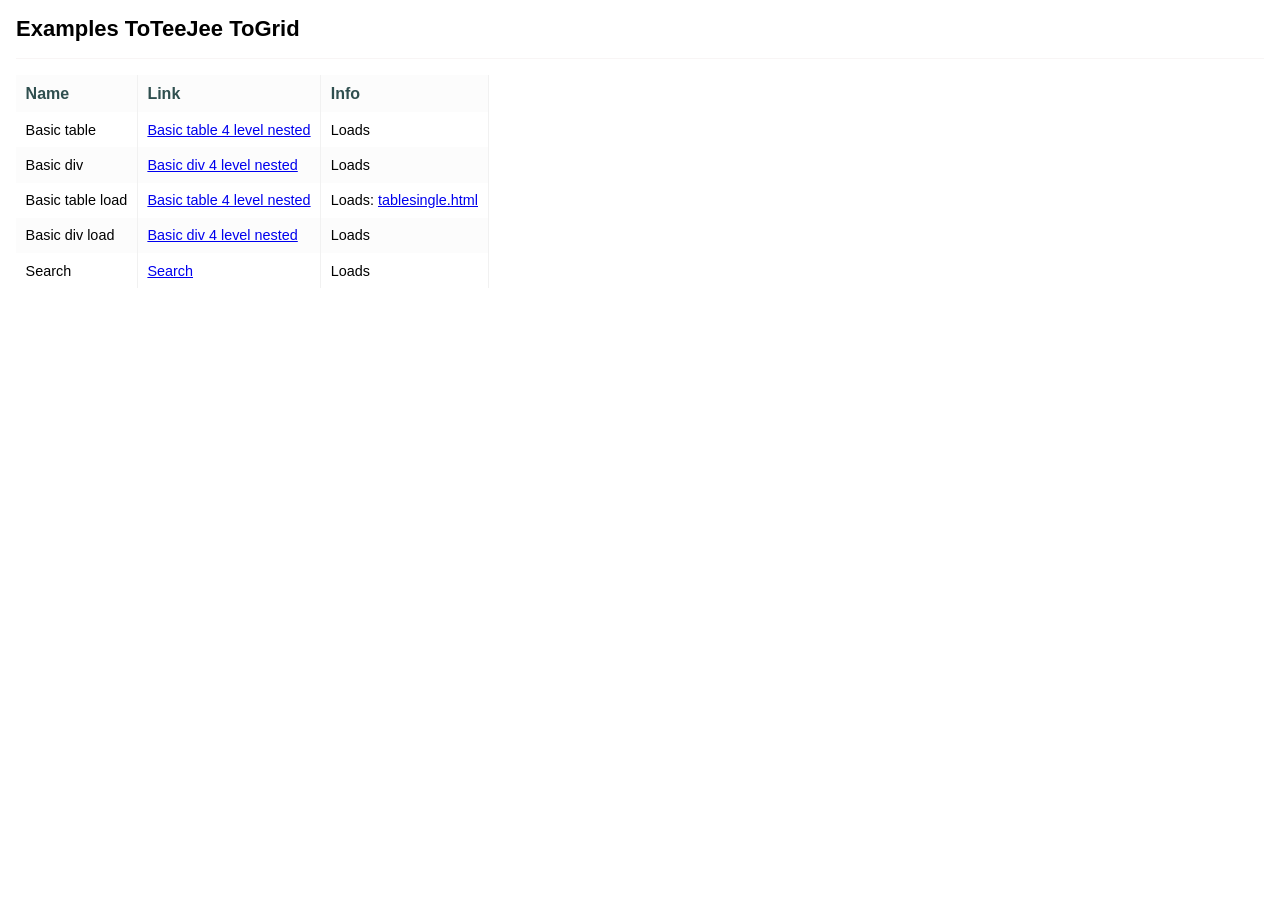
==== examples/index.html @ 3bafffb7 "Init" ====
<!DOCTYPE html>
<html>
<head>
    <title>ToTeeJee Grid Example</title>
    <link href="css/index.2022.03.11.css" rel="stylesheet" />
    <link href="css/grid.2022.03.11.css" rel="stylesheet" />
    <link href="css/data.2022.03.11.css" rel="stylesheet" />
    <script src="js/wasm_exec.2021.10.25.js"></script>
    <script src="js/wasm_app.2022.03.11.js"></script>
    <script>
        (async function () {
            const r = await modWASM.load("wasm/toteejee.2022.03.11.wasm", "togrid");
            if (r == "ok") {
                console.log("OK loading wasm");
                togrid.init('gridIndex').then(console.log('Init ToJeeGrid Examples Grid'));
            } else {
                console.log("PROBLEM loading wasm")
            }
        })();
    </script>
    <style>
        .asc:after {
            content: " \2191";
        }

        .desc:after {
            content: " \2193";
        }
    </style>
</head>
<body>
    <div id="divTotal">
        <div id="divHeader">
            <h1>Examples ToTeeJee ToGrid</h1>
        </div>
        <div id="divMain">
            <div>
                <div id="gridIndex" data-level="3" class="GridRoot">
                    <div>
                        <div>Name</div>
                        <div>Link</div>
                        <div>Info</div>
                    </div>
                    <div>
                        <div>Basic table</div>
                        <div>
                            <a href="basic/tablepage.html" target="_blank">Basic table 4 level nested</a>
                        </div>
                        <div>
                            Loads
                        </div>
                    </div>
                    <div>
                        <div>Basic div</div>
                        <div>
                            <a href="basic/divpage.html" target="_blank">Basic div 4 level nested</a>
                        </div>
                        <div>
                            Loads
                        </div>
                    </div>
                    <div>
                        <div>Basic table load</div>
                        <div>
                            <a href="javascript:toget.load('grid/examples/basic/tablesingle.html', 'divMainRight', this)">Basic table 4 level nested</a>
                        </div>
                        <div>
                            Loads:&nbsp;<a href="basic/tablesingle.html" target="_blank">tablesingle.html</a>
                        </div>
                    </div>
                    <div>
                        <div>Basic div load</div>
                        <div>
                            <a href="javascript:toget.load('grid/examples/basic/divsingle.html', 'divMainRight', this)">Basic div 4 level nested</a>
                        </div>
                        <div>
                            Loads
                        </div>
                    </div>                  
                    <div>
                        <div>Search</div>
                        <div>
                            <a href="basic/search.html" target="_blank">Search</a>
                        </div>
                        <div>
                            Loads
                        </div>
                    </div>
                </div>
            </div>
            <div id="divMainRight">                
            </div>
        </div>
        <div id="divFooter">
        </div>
    </div>
</body>
</html>
---- examples/css/index.2022.03.11.css ----
* {
    box-sizing: border-box;
    padding: 0;
    margin: 0;
    top: 0;
    left: 0;
}

html {
    zoom: 100%;       
}

body {
    font-size: 11px; /* = 100% = 1rem */    
    font-family: Helvetica, sans-serif;
}

#divTotal {
    display: grid;
    top: 0;
    left: 0;
    grid-template-rows: auto 1fr auto;    
    height: 100vh;
}

#divHeader {    
    background-color: none;
    grid-column: span 3;
    margin-left: 1rem;
    margin-right: 1rem;   
    padding-top: 1rem;
    padding-bottom: 1rem;       
    border-bottom: 1px solid #f8f5f5;
}

#divMain {
    display: grid;   
    grid-template-columns: auto 1fr
}


#divMain > div {
    padding-left: 1rem;
    padding-top: 1rem;
}
---- examples/css/grid.2022.03.11.css ----
﻿/* Nested Div Rows and Columns dynamic size */
/* #region GridRoot */
div.GridRoot {
    /*overflow-y: scroll;*/
    font-size: 0.9rem;
    display: table;
    width: auto;
}

    div.GridRoot > div:first-child {
        font-weight: bold;
        font-size: 1rem;
        color: darkslategray;
        background-color: rgba(125, 125, 125, 0.02);
    }

    div.GridRoot > div {
        display: table-row;
        border-bottom: 1px solid #f1f1f1;
    }

        div.GridRoot > div:hover {
            /*font-weight: bold;*/
            color: var(--umcdarkgreen);
            background-color: var(--grid-row-hover-bg) !important;
        }

        div.GridRoot > div:nth-child(odd) {
            background-color: rgba(125, 125, 125, 0.02);
        }

        div.GridRoot > div > div {
            /*padding: 0.5rem;*/
            display: table-cell;
            vertical-align: middle;
            padding: 0.6rem;
            /*border: 1px solid rgba(0, 0, 0, 0.06);*/
            border-right: 1px solid #f1f1f1;
        }

            /* https://css-tricks.com/css-content/ */
            div.GridRoot > div > div.asc:after {
                content: " \2191";
                /* background-color: yellow; */
            }

            /* https://css-tricks.com/css-content/ */
            div.GridRoot > div > div.desc:after {
                content: " \2193";
                /* background-color: yellow; */
            }


/* #endregion GridRoot */

/* #region GridLinks: dynamic one dimensional Columns */
div.GridLinks {
    display: grid;
    grid-auto-flow: column;
    grid-auto-columns: min-content;
    column-gap: 0.5rem;
    white-space: nowrap;
}

    div.GridLinks > div {
        padding: 0.2rem;
        align-self: center;
    }
/* #endregion GridLinks */

/* #region GridInfo */
/* Two Colums */
div.GridInfo {
    /*overflow-y: scroll;*/
    font-size: 0.9rem;
    display: table;
    width: auto;
}

    div.GridInfo > div {
        display: table-row;
        border-bottom: 1px solid #f1f1f1;
    }

        div.GridInfo > div > div {
            /*padding: 0.5rem;*/
            display: table-cell;
            vertical-align: middle;
            padding: 0.4rem;
            border: 1px solid rgba(0, 0, 0, 0.06);
        }

            div.GridInfo > div > div:first-child {
                background-color: rgba(0, 0, 0, 0.01);
                color: darkslategrey;
            }
/* #endregion GridInfo */

/* #region GridSearch */
/* Two rows  */
div.GridSearch {
    /*overflow-y: scroll;*/
    font-size: 1rem;
    font-weight: bold;
    display: table;
    width: auto;
}

    div.GridSearch > div {
        display: table-row;
        border-bottom: 1px solid #f1f1f1;
    }

        div.GridSearch > div > div {
            /*padding: 0.5rem;*/
            display: table-cell;
            vertical-align: middle;
            padding: 0.4rem;
            border: 1px solid rgba(0, 0, 0, 0.06);
        }

            div.GridSearch > div > div > input {
                font-size: 1rem;
            }

            div.GridSearch > div > div:nth-child(2n+1) {
                background-color: rgba(0, 0, 0, 0.01);
                color: darkslategrey;
            }
/* #endregion GridSearch */

/* #region GridEdit */

div.GridEdit {
    display: table;
    background-color: white;
    border-spacing: 0rem 1rem;
    border: 1px solid rgba(0, 0, 0, 0.06);
}

    div.GridEdit div {
        /* border-spacing: 0.5rem; */
        vertical-align: middle;
    }

        div.GridEdit div.b1 {
            font-weight: bold;           
            color: darkgreen;
        }

        div.GridEdit div.c1 {
            font-size:0.9rem;
            color: green;
        }

        div.GridEdit div.w1 {
            width: 80px;
        }

        div.GridEdit div.w2 {
            width: 125px;
            font-size: x-small;
        }

        div.GridEdit div.i {
            padding: 1rem;
        }

        div.GridEdit div.g1 {
            font-size: 0.9rem;
            color: gray;
        }


        div.GridEdit div.h {
            padding: 0.5rem;
            background-color: rgba(0, 0, 0, 0.01);
            border: 1px solid rgba(0, 0, 0, 0.06);
            color: darkslategrey;
        }
        div.GridEdit div.s {
            padding-left: 0.5rem;
            background-color: white;
            border: 1px solid rgba(0, 0, 0, 0.06);
            color: darkslategrey;
        }

        div.GridEdit div.ta {
            vertical-align: top;
            max-width: 20rem;
            max-height: 10rem;
            resize: both;
            /*overflow-y:auto;*/
            white-space: pre-wrap;
        }

        div.GridEdit div.ta2 {
            vertical-align: top;
            max-width: 20rem;
            max-height: 10rem;
            overflow: auto;
        }


        div.GridEdit div[contenteditable*="true"] {
            border: 1px solid rgba(0, 0, 0, 0.06);
            padding: 0.5rem;
        }

    div.GridEdit > div {
        display: table-row;
    }

        div.GridEdit > div > div {
            display: table-cell;
        }

    div.GridEdit button {
        padding: 1rem;
        background-color: darkgray;
    }

div.GridEditX {
    border-spacing: 0;
}

    div.GridEditX > div {
        display: table-row;
    }

        div.GridEditX > div > div {
            display: table-cell;
        }    

div.GridEditSave {
    padding: .5rem;
}

/* #region GridEdit */


div.rowedit > div {
}

div.rowedit > *[contenteditable="true"]:hover {
    padding: 1rem;
    background-color: rgba(217, 245, 255,0.5);
}
---- examples/css/data.2022.03.11.css ----
﻿table.datav3 {
    border: 1px solid #ddd;
    border-collapse: collapse;
}

    table.datav3 td, th {
        white-space: nowrap;
        border-bottom: 1px solid #ddd;
        border-right: 1px inset #ddd;
        padding: 2em;
    }

    table.datav3 tbody tr:nth-child(odd) {
        background-color: #FCFCFC;
    }

    table.datav3 tbody tr:hover {
        background-color: rgba(228, 210, 190, 0.22);
    }
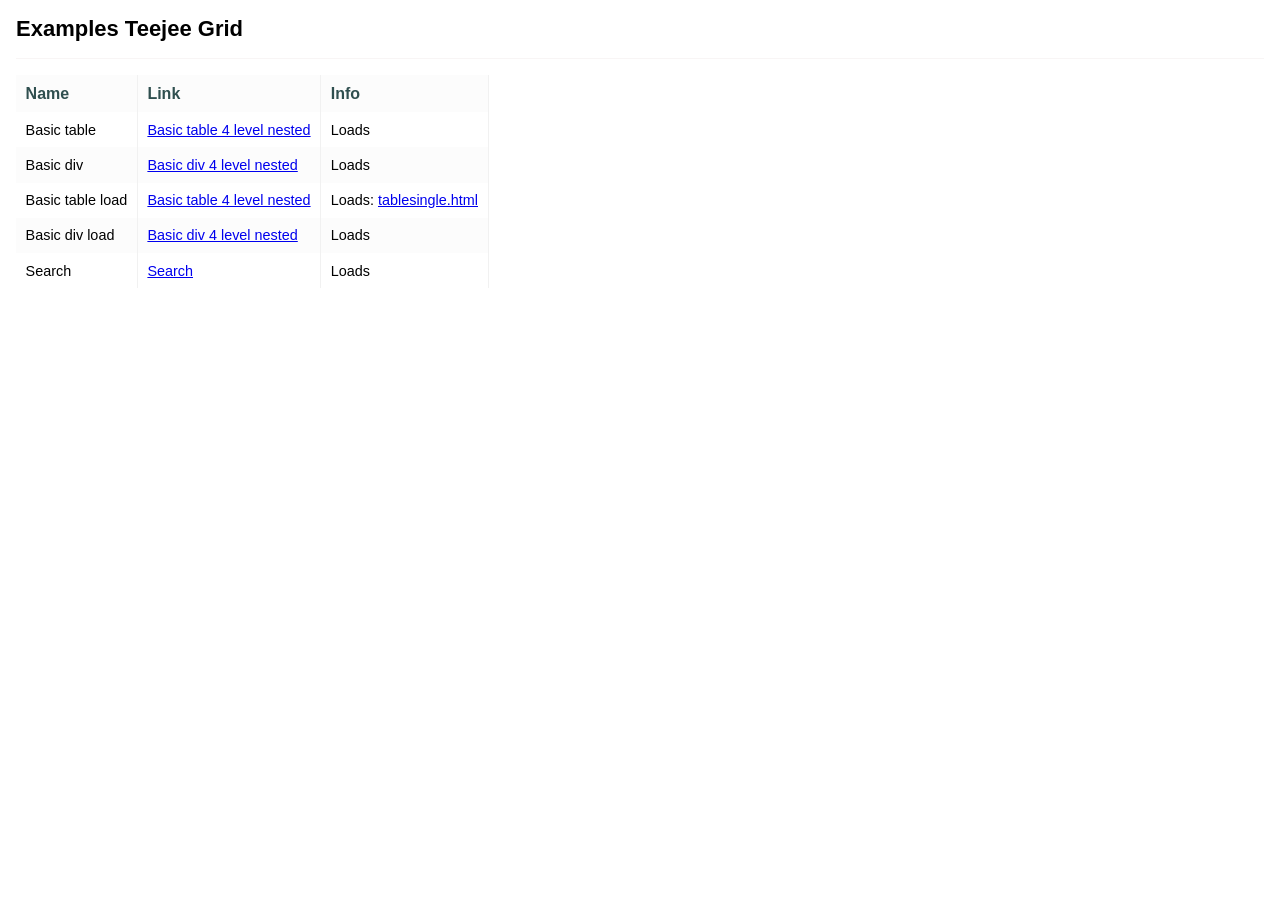
==== commit a07186fe: "Update index.html" ====
--- a/examples/index.html
+++ b/examples/index.html
@@ -1,7 +1,7 @@
 <!DOCTYPE html>
 <html>
 <head>
-    <title>ToTeeJee Grid Example</title>
+    <title>TeeJee Grid Example</title>
     <link href="css/index.2022.03.11.css" rel="stylesheet" />
     <link href="css/grid.2022.03.11.css" rel="stylesheet" />
     <link href="css/data.2022.03.11.css" rel="stylesheet" />
@@ -31,7 +31,7 @@
 <body>
     <div id="divTotal">
         <div id="divHeader">
-            <h1>Examples ToTeeJee ToGrid</h1>
+            <h1>Examples Teejee Grid</h1>
         </div>
         <div id="divMain">
             <div>
@@ -62,7 +62,7 @@
                     <div>
                         <div>Basic table load</div>
                         <div>
-                            <a href="javascript:toget.load('grid/examples/basic/tablesingle.html', 'divMainRight', this)">Basic table 4 level nested</a>
+                            <a href="javascript:toget.load('examples/basic/tablesingle.html', 'divMainRight', this)">Basic table 4 level nested</a>
                         </div>
                         <div>
                             Loads:&nbsp;<a href="basic/tablesingle.html" target="_blank">tablesingle.html</a>
@@ -71,7 +71,7 @@
                     <div>
                         <div>Basic div load</div>
                         <div>
-                            <a href="javascript:toget.load('grid/examples/basic/divsingle.html', 'divMainRight', this)">Basic div 4 level nested</a>
+                            <a href="javascript:toget.load('examples/basic/divsingle.html', 'divMainRight', this)">Basic div 4 level nested</a>
                         </div>
                         <div>
                             Loads
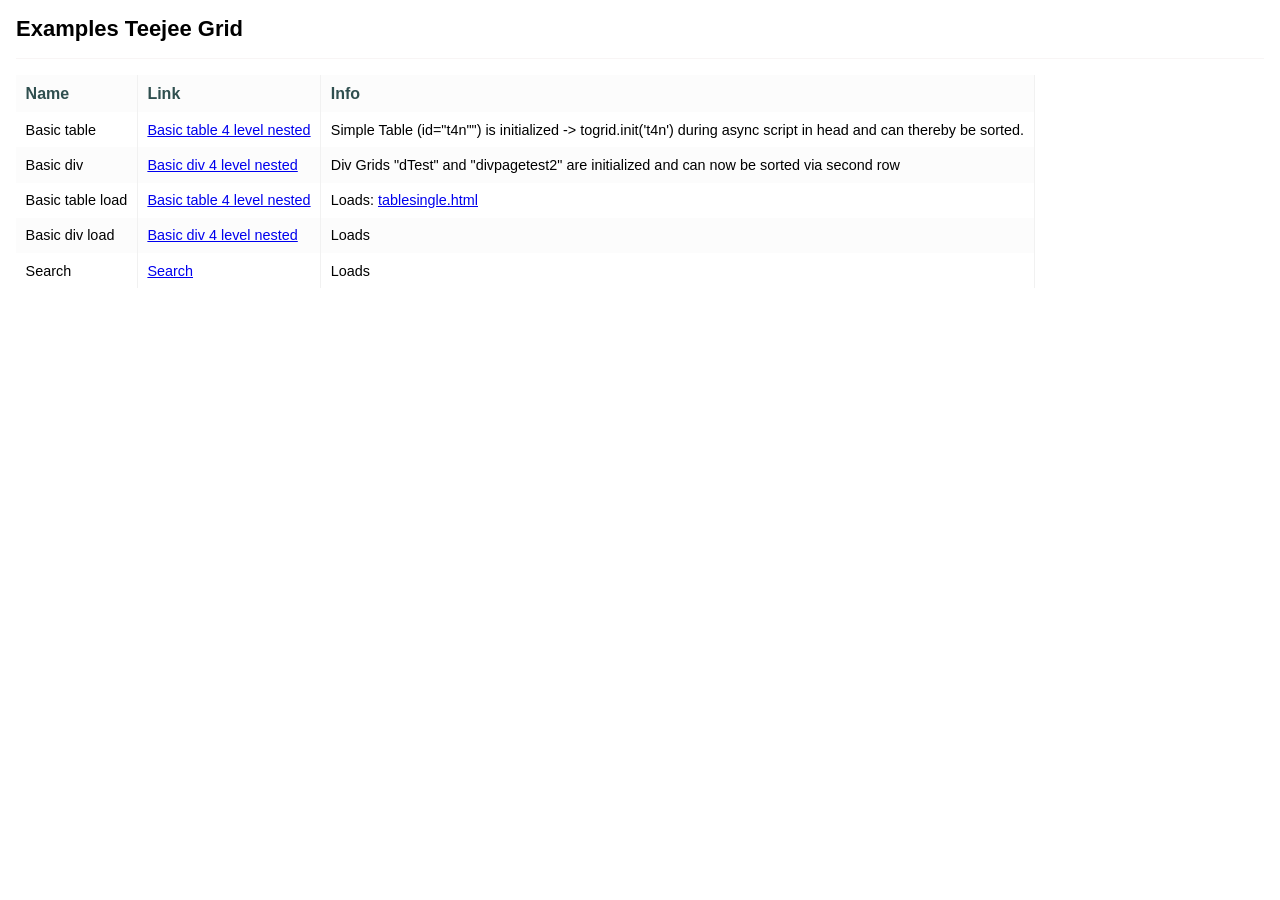
==== commit e513d192: "Text" ====
--- a/examples/index.html
+++ b/examples/index.html
@@ -47,7 +47,7 @@
                             <a href="basic/tablepage.html" target="_blank">Basic table 4 level nested</a>
                         </div>
                         <div>
-                            Loads
+                            Simple Table (id="t4n"") is initialized -> togrid.init('t4n') during async script in head and can thereby be sorted.
                         </div>
                     </div>
                     <div>
@@ -56,7 +56,7 @@
                             <a href="basic/divpage.html" target="_blank">Basic div 4 level nested</a>
                         </div>
                         <div>
-                            Loads
+                            Div Grids "dTest" and "divpagetest2" are initialized and can now be sorted via second row
                         </div>
                     </div>
                     <div>
@@ -76,7 +76,7 @@
                         <div>
                             Loads
                         </div>
-                    </div>                  
+                    </div>
                     <div>
                         <div>Search</div>
                         <div>
@@ -88,7 +88,7 @@
                     </div>
                 </div>
             </div>
-            <div id="divMainRight">                
+            <div id="divMainRight">
             </div>
         </div>
         <div id="divFooter">
